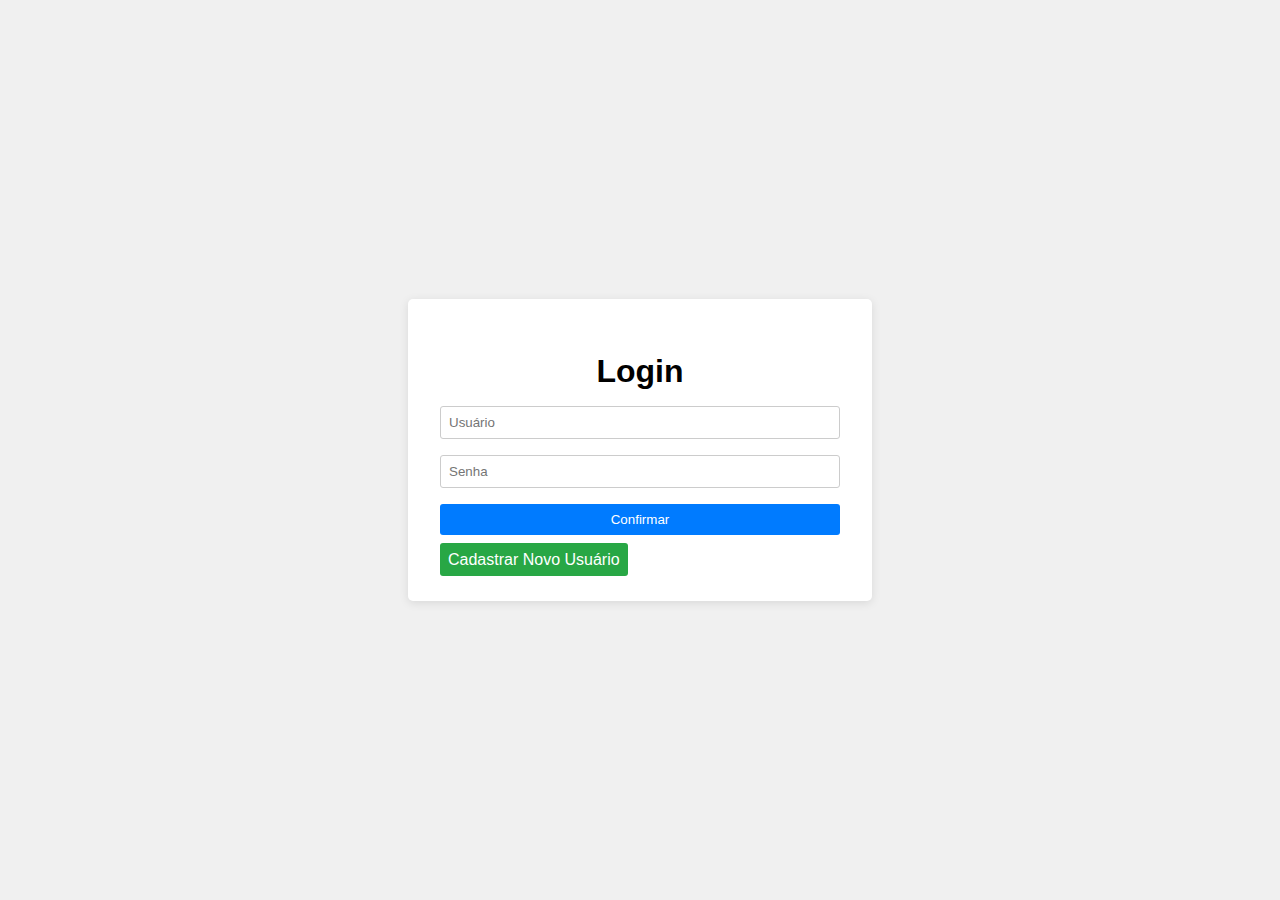
==== e-commerce/index.html @ 69eeb6d8 "atividade 1" ====
<!DOCTYPE html>
<html lang="pt-BR">
<head>
    <meta charset="UTF-8">
    <meta name="viewport" content="width=device-width, initial-scale=1.0">
    <title>E-commerce - Login</title>
    <link rel="stylesheet" href="styles.css">
</head>
<body>
    <div class="container">
        <h1>Login</h1>
        <form action="produtos.html">
            <input type="text" id="usuario" name="usuario" placeholder="Usuário" required>
            <input type="password" id="senha" name="senha" placeholder="Senha" required>
            <button type="submit" id="confirmar">Confirmar</button>
        </form>
        <a href="cadastro.html" class="button" id="cadastrar">Cadastrar Novo Usuário</a>
    </div>
</body>
</html>
---- e-commerce/styles.css ----
body {
    font-family: Arial, sans-serif;
    margin: 0;
    padding: 0;
    display: flex;
    justify-content: center;
    align-items: center;
    min-height: 100vh;
    background-color: #f0f0f0;
}

.container {
    background-color: white;
    padding: 2rem;
    border-radius: 5px;
    box-shadow: 0 2px 10px rgba(0, 0, 0, 0.1);
    width: 100%;
    max-width: 400px;
}

h1 {
    text-align: center;
    margin-bottom: 1rem;
}

form {
    display: flex;
    flex-direction: column;
}

input, select, button, .button {
    margin-bottom: 1rem;
    padding: 0.5rem;
    border-radius: 3px;
}

input, select {
    border: 1px solid #ccc;
}

button, .button {
    background-color: #007bff;
    color: white;
    border: none;
    cursor: pointer;
    transition: background-color 0.3s;
    text-align: center;
    text-decoration: none;
}

button:hover, .button:hover {
    background-color: #0056b3;
}

#cadastrar {
    margin-top: 1rem;
    background-color: #28a745;
}

#cadastrar:hover {
    background-color: #218838;
}

.produtos-container {
    max-width: 1200px;
}

.lista-produtos {
    display: grid;
    grid-template-columns: repeat(auto-fill, minmax(250px, 1fr));
    gap: 1rem;
    margin-bottom: 1rem;
}

.produto {
    border: 1px solid #ccc;
    border-radius: 5px;
    padding: 1rem;
    display: flex;
    flex-direction: column;
}

.produto img {
    max-width: 100%;
    height: auto;
    margin-bottom: 0.5rem;
}

.produto h3, .produto p {
    margin: 0 0 0.5rem 0;
}

.produto .preco {
    font-weight: bold;
    font-size: 1.2rem;
}

.produto .avaliacao {
    color: #ffa500;
}

#finalizar-compra {
    width: 100%;
    padding: 1rem;
    font-size: 1.2rem;
}

.detalhes-compra {
    margin-bottom: 1rem;
}

@media (max-width: 600px) {
    .container {
        padding: 1rem;
    }
}
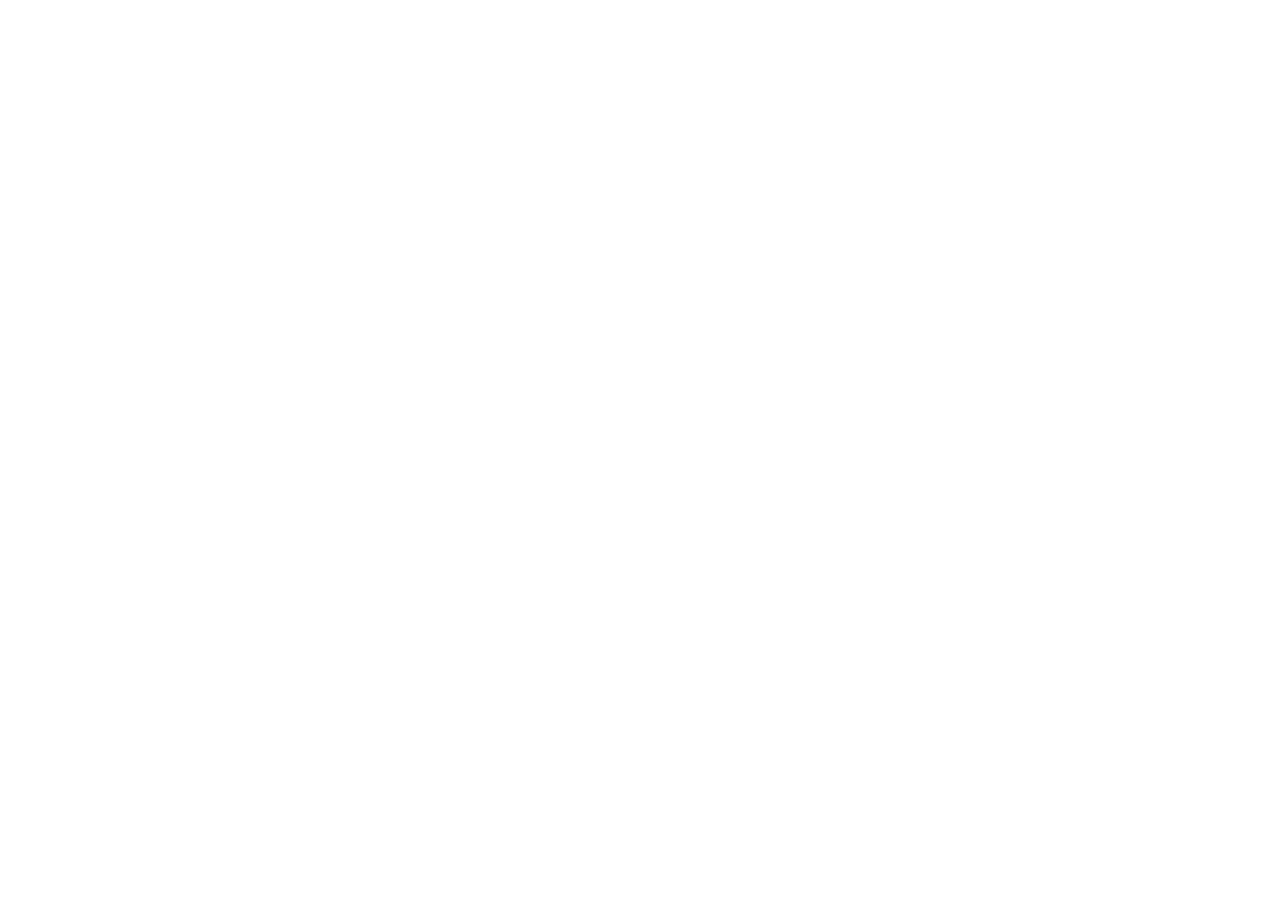
==== commit 25db11fd: "[feature/cadastrar] - Criação da view cadastrar usuário" ====
--- a/e-commerce/index.html
+++ b/e-commerce/index.html
@@ -3,18 +3,18 @@
 <head>
     <meta charset="UTF-8">
     <meta name="viewport" content="width=device-width, initial-scale=1.0">
-    <title>E-commerce - Login</title>
-    <link rel="stylesheet" href="styles.css">
+    <title>e-commerce</title>
+    <link rel="stylesheet" href="node_modules/bootstrap/dist/css/bootstrap.min.css">
+    <link rel="stylesheet" href="styles/main.css">
 </head>
 <body>
-    <div class="container">
-        <h1>Login</h1>
-        <form action="produtos.html">
-            <input type="text" id="usuario" name="usuario" placeholder="Usuário" required>
-            <input type="password" id="senha" name="senha" placeholder="Senha" required>
-            <button type="submit" id="confirmar">Confirmar</button>
-        </form>
-        <a href="cadastro.html" class="button" id="cadastrar">Cadastrar Novo Usuário</a>
-    </div>
+    <div id="navbar-container"></div>
+    <div id="template-container"></div>
+
+    <script src="node_modules/jquery/dist/jquery.min.js"></script>
+    <script src="node_modules/popper.js/dist/umd/popper.min.js"></script>
+    <script src="node_modules/bootstrap/dist/js/bootstrap.min.js"></script>
+    <script src="scripts/main.js"></script>
+    <script src="/e-commerce/scripts/cadastrar.js"></script>
 </body>
-</html>+</html>
